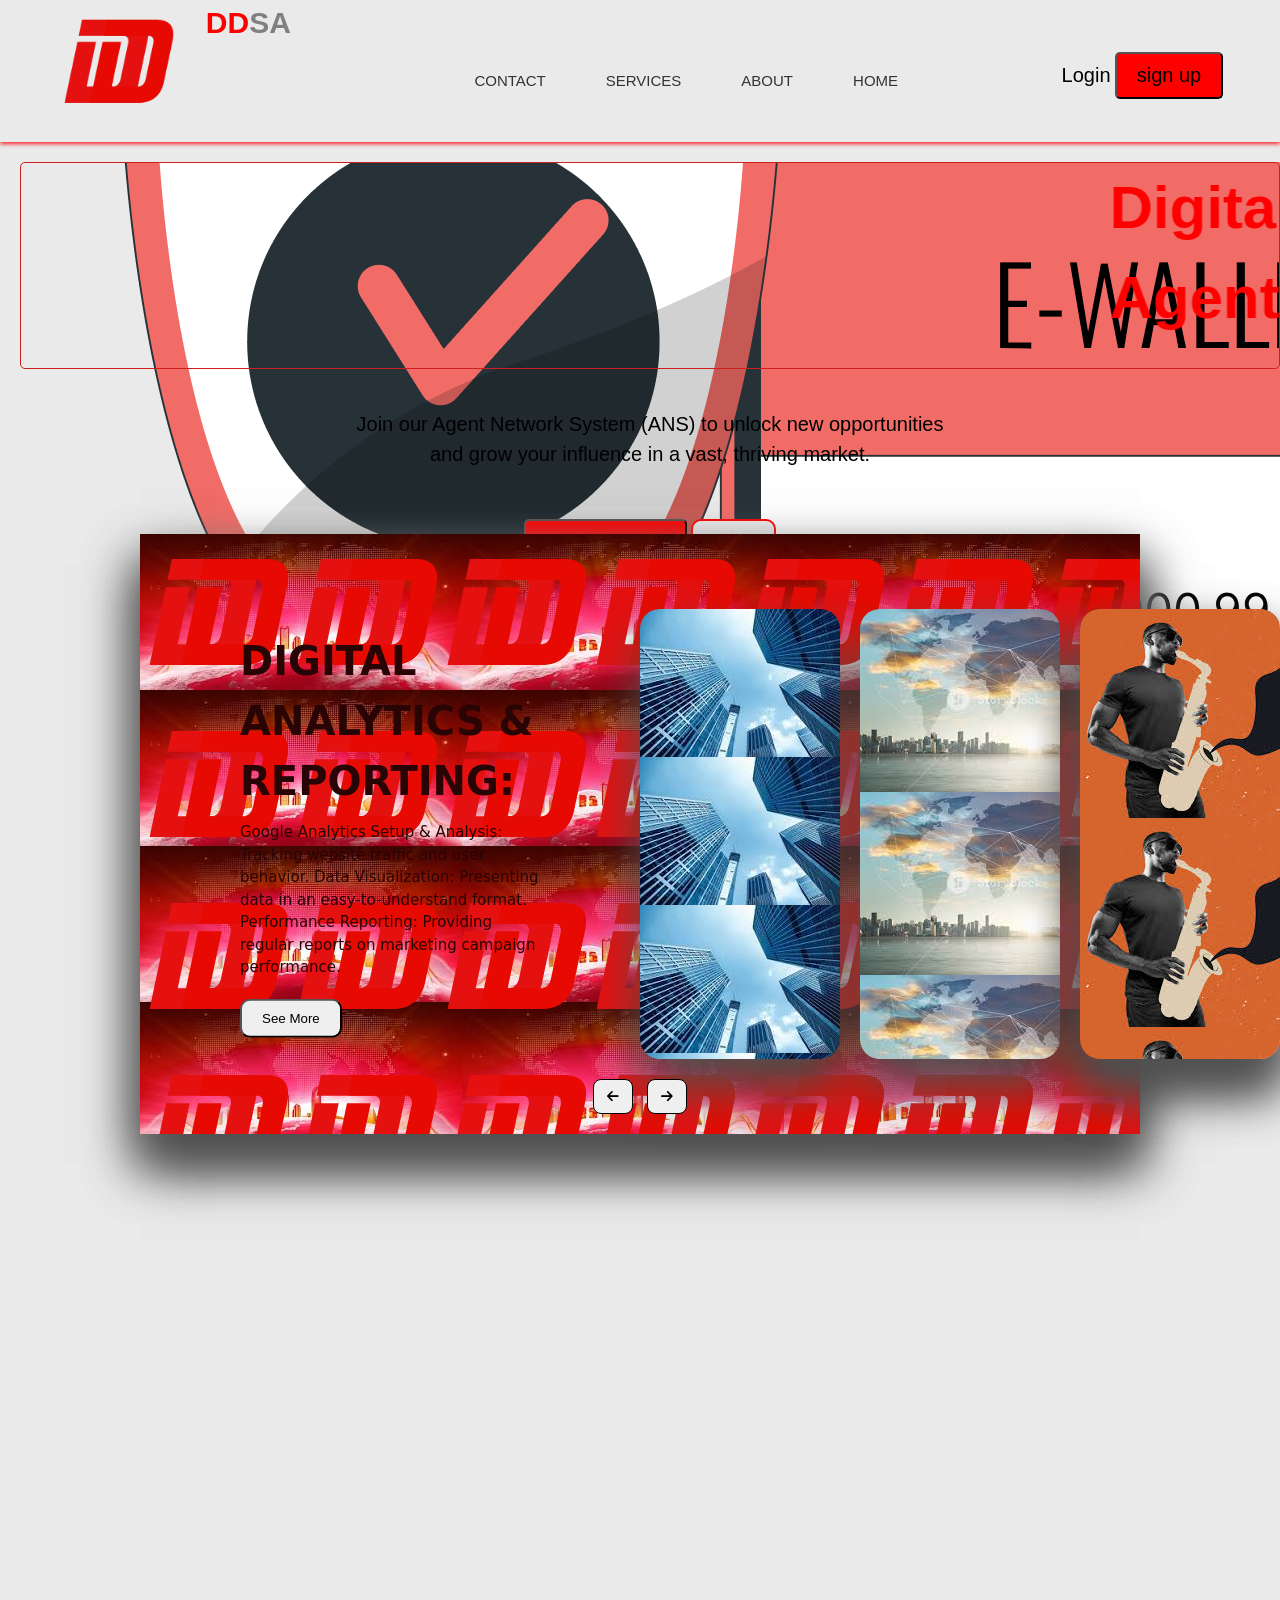
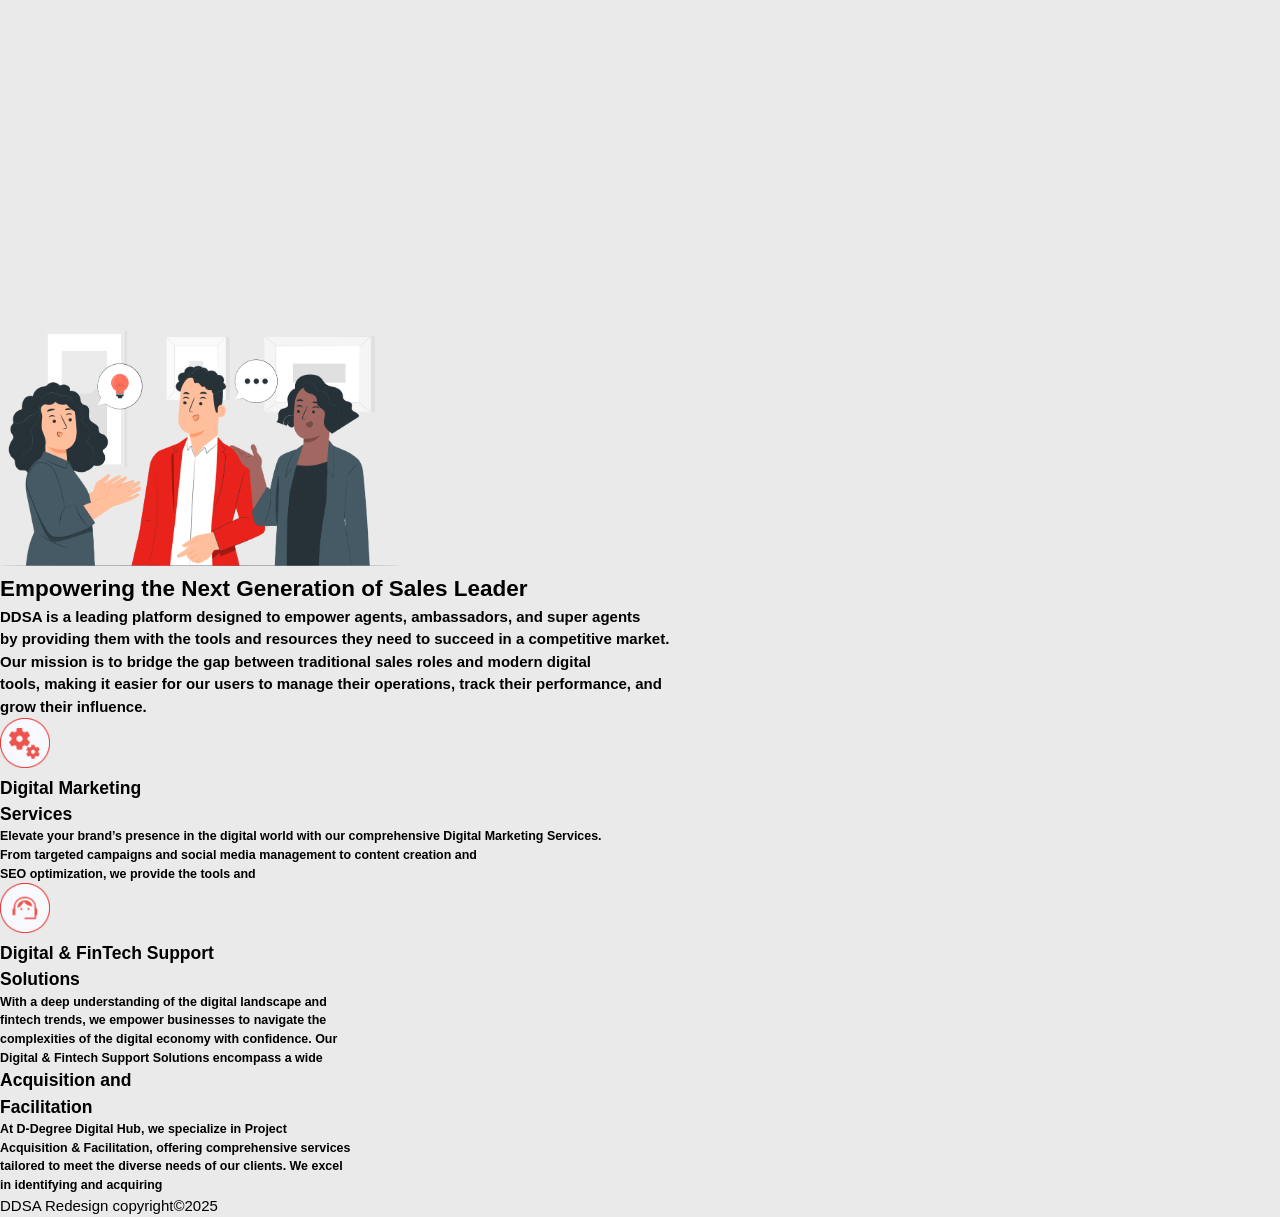
==== index.html @ ba038576 "first commit" ====
<!DOCTYPE html>
<html lang="en">
<head>
    <meta charset="UTF-8">
    <meta name="viewport" content="width=device-width, initial-scale=1.0">
    <meta name="description" content="DDSA digital marketing">
    <title>DDSA redesign</title>
    <link rel="stylesheet" href="./css/style.css">
    <link rel="stylesheet" href="https://cdnjs.cloudflare.com/ajax/libs/font-awesome/6.6.0/css/all.min.css">
</head>

<body>
    <header>
        <div  class="nav-container">
          <div class="logo">
                <img src="images/download (4).jpeg" alt="DDSA Logo" width="50%" height="60%">
                <h1><span class="highlight">DD</span>SA</h1>
            </div>
            <nav class="navbar">
                <ul>
            
                    <li><a href="#/home" target="_blank">Home</a></li>
                    <li><a href="#/about" target="_blank">About</a></li>
                    <li><a href="#/services" target="_blank">Services</a></li>
                    <li><a href="#/contact" target="_blank">Contact</a></li>
                </ul>                                                           
            </nav >
            <div class="action">
                <a href="#" id="empiphany">Login</a>   
                <button type="button" id="astra">sign up</button>

            </div>
        </div>
    </header>
    
    <section >       
        <div class="container">
            <div class="slide">
                <div class="item" style="background: url('../images/world.jpg');">
                    <div class="content">
                        <div class="name">Web Design & Development</div>
                        <div class="description"><bold> (Especially if you offer services beyond just marketing)
                            Website Design: Creating visually appealing and user-friendly websites.
                            Website Development: Building functional and responsive websites.
                            E-commerce Development: Building online stores.</bold></div>
                        <button>See More</button>
                    </div>
                </div>

                <div class="item" style="background: url('../images/download (4).jpeg');">
                    <div class="content">
                        <div class="name">Digital Analytics & Reporting:</div>
                        <div class="description">
                            Google Analytics Setup & Analysis: Tracking website traffic and user behavior.
                            Data Visualization: Presenting data in an easy-to-understand format.
                            Performance Reporting: Providing regular reports on marketing campaign performance.</div>
                        <button>See More</button>
                    </div>
                </div>

                <div class="item" style="background: url('../images/download.jpg');">
                    <div class="content">
                        <div class="name">Search Engine Optimization (SEO)</div>
                        <div class="description">On-Page SEO: Optimizing website content and structure for search engines (keyword research, content optimization, technical SEO).<br>
                            Off-Page SEO: Building authority and backlinks from other websites.<br>
                            Local SEO: Optimizing for local search results (Google My Business, local citations)</div>
                        <button>See More</button>
                    </div>
                </div>

                <div class="item" style="background: url('../images/images.jpg');">
                    <div class="content">
                        <div class="name">Conversion rate optimization</div>
                        <div class="description">
                            A/B Testing: Experimenting with different website elements to improve conversion rates.
                            User Experience (UX) Analysis: Identifying and addressing usability issues.
                            Landing Page Optimization: Designing high-converting landing pages.</div>
                        <button>See More</button>
                    </div>
                </div>

                <div class="item" style="background: url('../images/plan.jpg');">
                    <div class="content">
                        <div class="name">Influencer Marketing</div>
                        <div class="description">
                            Influencer Identification & Outreach: Finding and collaborating with relevant influencers.                                           
                            Campaign Management: Planning and executing influencer marketing campaigns.
                        </div>
                        <button>See More</button>
                    </div>
                </div>

                <div class="item" style="background: url(../images/pary.jpg);">
                    <div class="content">
                        <div class="name">Marketing Campaign</div>
                        <div class="description">Our latest marketing campaign struck a chord with our target audience, resulting in a significant increase in engagement.
                            This shows that we can help the public vibe to your rythm.
                        </div>
                        <button>See More</button>
                    </div>
                </div>
            </div>

            <div class="button">
                <button class="prev"><i class="fa-solid fa-arrow-left"></i></button>
                <button class="next"><i class="fa-solid fa-arrow-right"></i></button>
            </div>
        </div>
   </section>

    <script src="./sctipt/main.js"></script>

    <!--section-->
       
    <section class="showcase">
        <div class="_container">
            <h1><marquee float dir="left" >Digitally Empowering Sales<br>
                Agents, Everywhere!</marquee> </h1>
                <h3>Join our Agent Network System (ANS) to unlock new opportunities <br>and grow your influence in a vast, thriving market.</h3>
                <div class="action_2">
                    <button type="button" id="seli">Get started</button>
                    <button type="button" id="sad">More</button>
                </div>
        </div>

    </Section>
    <!--section_3-->
    <section id="cards">
      <div class="cont_4">
        <div class="box">
          <img src="./images/altered.jpeg" width="400px" height="250px" id="img_1">
          <h2>Empowering the Next
            Generation of Sales
            Leader</h2>
           <h4>DDSA is a leading platform designed to empower agents, ambassadors, and super agents
            <br> by providing them with the tools and resources they need to succeed in a competitive market.
            <br> Our mission is to bridge the gap between traditional sales roles and modern digital 
            <br>tools, making it easier for our
             users to manage their operations, track their performance, and
             <br> grow their influence.</h4>
        </div>
      </div>
    </section>
    <!--section_4-->
    <section  id="services">
      <div class="cont_5">
        <div class="box_1">
          <img src="./images/settins.jpeg" height="50px" width="50px">
            <h3>Digital Marketing<br>Services</h3>
            <p><h5>Elevate your brand’s presence in the digital world with our comprehensive Digital Marketing Services.
              <br> From targeted campaigns and social media
               management to content creation and <br>SEO optimization, we provide the tools and</h5></p>
        </div>

        <div class="box_1">
          <img src="./images/speakers.jpeg" alt="?" width="50px" height="50px">
          <h3>Digital & FinTech
            Support <br> Solutions</h3>
           <h5> With a deep understanding of the digital landscape and<br>
             fintech trends, we empower businesses to navigate the
             <br> complexities of the digital 
            economy with confidence. Our<br> Digital & Fintech Support Solutions encompass a wide</h5>
        </div>
      
        <div class="box_1">
          <immg src="./images/stairs.jpeg" alt="?" width="50px" height="50px">
            <h3>Acquisition and
            <br>Facilitation</h3>
            <h5>At D-Degree Digital Hub, we specialize in Project <br>Acquisition & Facilitation,
               offering comprehensive services <br>tailored to meet the diverse needs of our clients. We excel<br> in identifying and acquiring
            </h5>
        </div>
        
      </div>

    </section>
    <footer>
      <p>DDSA Redesign copyright&copy;2025</p>
    </footer>

</body>
</html>

</body>
</html>
---- css/style.css ----
* {
    margin: auto;
    box-sizing: border-box;
    list-style: none;
    text-decoration: none;
}

body {
    background: #eaeaea;
    padding:0;
    margin:0;
    font:15px/1.5 Arial, Helvatica ,sans-erif;
    
}

.container {
    position: absolute;
    top: 50%;
    left: 50%;
    transform: translate(-50%, -50%);
    width: 1000px;
    height: 600px;
    background:orangered;
    box-shadow: 0 30px 50px #dbdbdb;
    margin-top: 30%;
    border-radius:5px 5px 5px 5px;

}

    .container .slide .item {
        width: 200px;
        height: 450px;
        position: absolute;
        top: 50%;
        transform: translate(0, -50%);
        border-radius: 20px;
        box-shadow: 0 30px 50px #505050;
        background-position: 50% 50%;
        background-size: cover;
        background-repeat: no-repeat;
        display: inline-block;
        transition: .5s;
    }

.slide .item:nth-child(1), .slide .item:nth-child(2) {
    top: 0;
    left: 0;
    transform: translate(0, 0);
    border-radius: 0;
    width: 100%;
    height: 100%;
}

    .slide .item:nth-child(2) .content { display: block; }

.slide .item:nth-child(3) {
    left: 50%;
}

.slide .item:nth-child(4) {
    left: calc(50% + 220px);
}

.slide .item:nth-child(5) {
    left: calc(50% + 440px);
}

.slide .item:nth-child(n + 6) {
    left: calc(50% + 440px);
    
}

.item .content {
    position: absolute;
    top: 50%;
    left: 100px;
    width: 300px;
    text-align: left;
    color:#290404;
    transform: translate(0, -50%);
    font-family: system-ui;
    display: none;
}

._container{
    margin-bottom:100%;
    padding-left:20px;
    padding-bottom:50px;
    text-align: center;
    margin-top:20px;
    width:100%;
    background: url('../images/bro-0hxQnOEq.jpeg')no-repeat 0 -300px;
}
.showcase ._container h1{
    font-size:60px;
    color: red;
    border:0.5px solid rgb(207, 30, 30);
    border-radius: 5px 5px 5px 5px;
    
}
.showcase ._container h3{
    font-size:20px;
    font-weight:lighter;
    justify-content: space-between;
    margin-top: 40px;
}
.action_2 #seli{
    font-size:20px;
    border-radius: 5px 5px 5px 5px;
    background-color:red;
    padding-left:30px;
    padding-right:30px;
    padding-top:20px;
    padding-bottom:20px;
    margin-top:50px;
}
.action_2 #sad{
    padding-top:20px;
    Padding-bottom:20px;
    padding-left:15px;
    padding-right:20px;
    font-size:20px;
    border-radius:10px 10px 10px 10px;
    border:2px solid red;


}

.content .name {
    font-size: 40px;
    text-transform: uppercase;
    font-weight: bold;
    opacity: 0;
    animation: animate 1s ease-in-out 1 forwards;
}

.content .description {
    margin-top: 10px;
    margin-bottom: 20px;
    opacity: 0;
    animation: animate 1s ease-in-out .3s 1 forwards;
}

.content button {
    padding: 10px 20px;
    border-radius: 10px 10px 10px 10px;
    cursor: pointer;
    opacity: 0;
    animation: animate 1s ease-in-out .6s 1 forwards;
}

    @keyframes animate{
        from {
            opacity: 0;
            transform: translate(0, 100px);
            filter: blur(33px);
        }

        to {
            opacity: 1;
            transform: translate(0);
            filter: blur(0);
        }
    }

.button {
    width: 100%;
    text-align: center;
    position: absolute;
    bottom: 20px;
}

.button button {
    width: 40px;
    height: 35px;
    border-radius: 8px;
    border: none;
    cursor: pointer;
    margin: 0 5px;
    border: 1px solid #000;
    transition: .3s;
}

    .button button:hover {
        background: #ababab;
        color:orangered;
    }
    
    
       
    
    header .nav-container{
        max-height: 1200%;
        margin:auto;
        display:flex;
        align-items: center;
        justify-content: space-between;
        box-shadow: 0 2px 10px rgba(0, 0, 0,0.1);
        box-shadow:0 2px 4px rgba(250, 3, 3, 0.842);
        
    }

    header .nav-container .logo{
        float:left;
        
      }
      header .nav-container .logo h1{
        margin-bottom:-20px;
        
        float:right;
      }


    header  .navbar a{
        gap:2rem;
        list-style:none;
        text-decoration:none;
        color:#333;
        transition: color 0.3s  ease;
        text-transform: uppercase;
        
    }
    .navbar a:hover{
        color:#007bff;
    }
     nav ul li{
        float:right;
        display: inline;
        padding:30px;
        margin-top:20px;
        border-radius: 5px orangered ;

    }
    header .highlight{
        color:red;
        font-weight:bold;
    }
    
    
    
    header{
        min-height:70px;
        color: #808080;

    }
    .action #astra{
        background-color:red;
        padding-left:20px;
        padding-right:20px;
        padding-top:10px;
        padding-bottom:10px;
        border-radius: 5px 5px 5px 5px;
        margin-top:10px;
        font-size:20px

    }
    .action #empiphany{
        margin-left:20px;
        font-size:20px;
        color:black;
    }
    .action #empiphany a{
        text-decoration: none;
    }
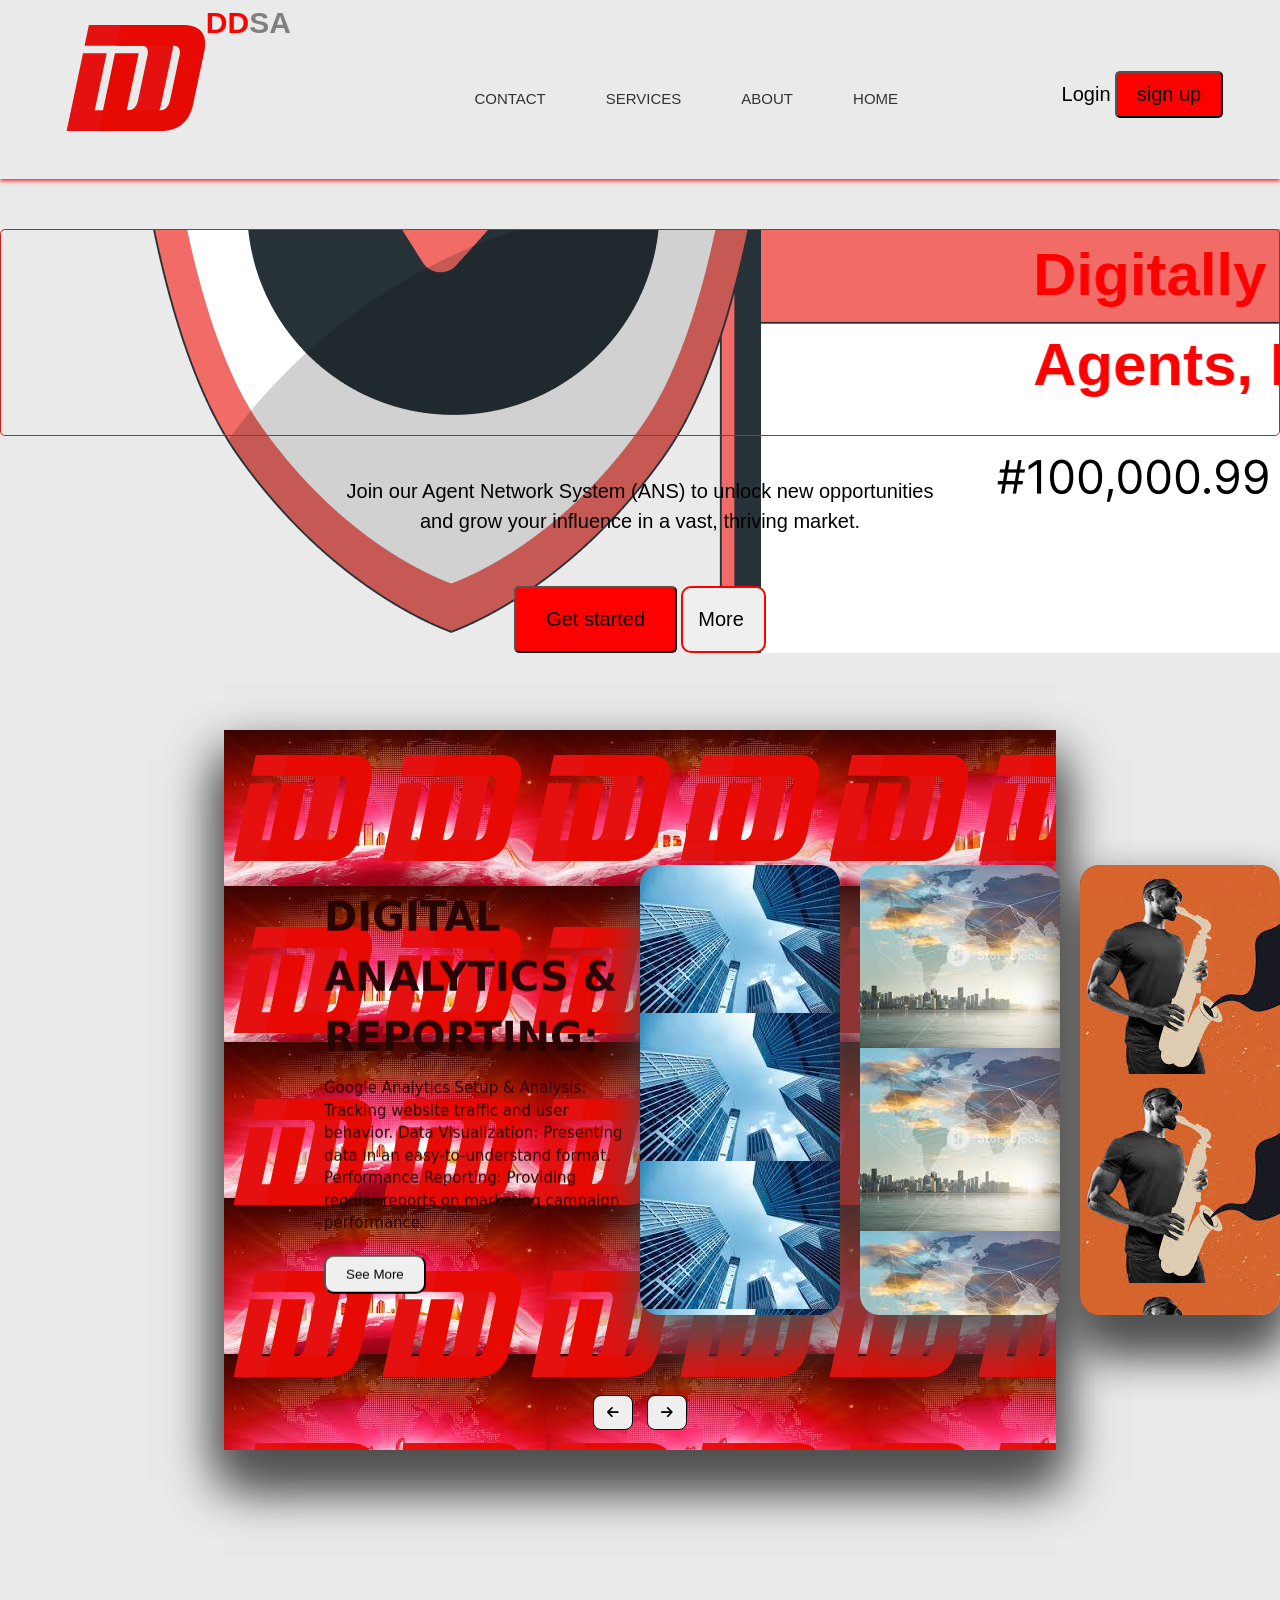
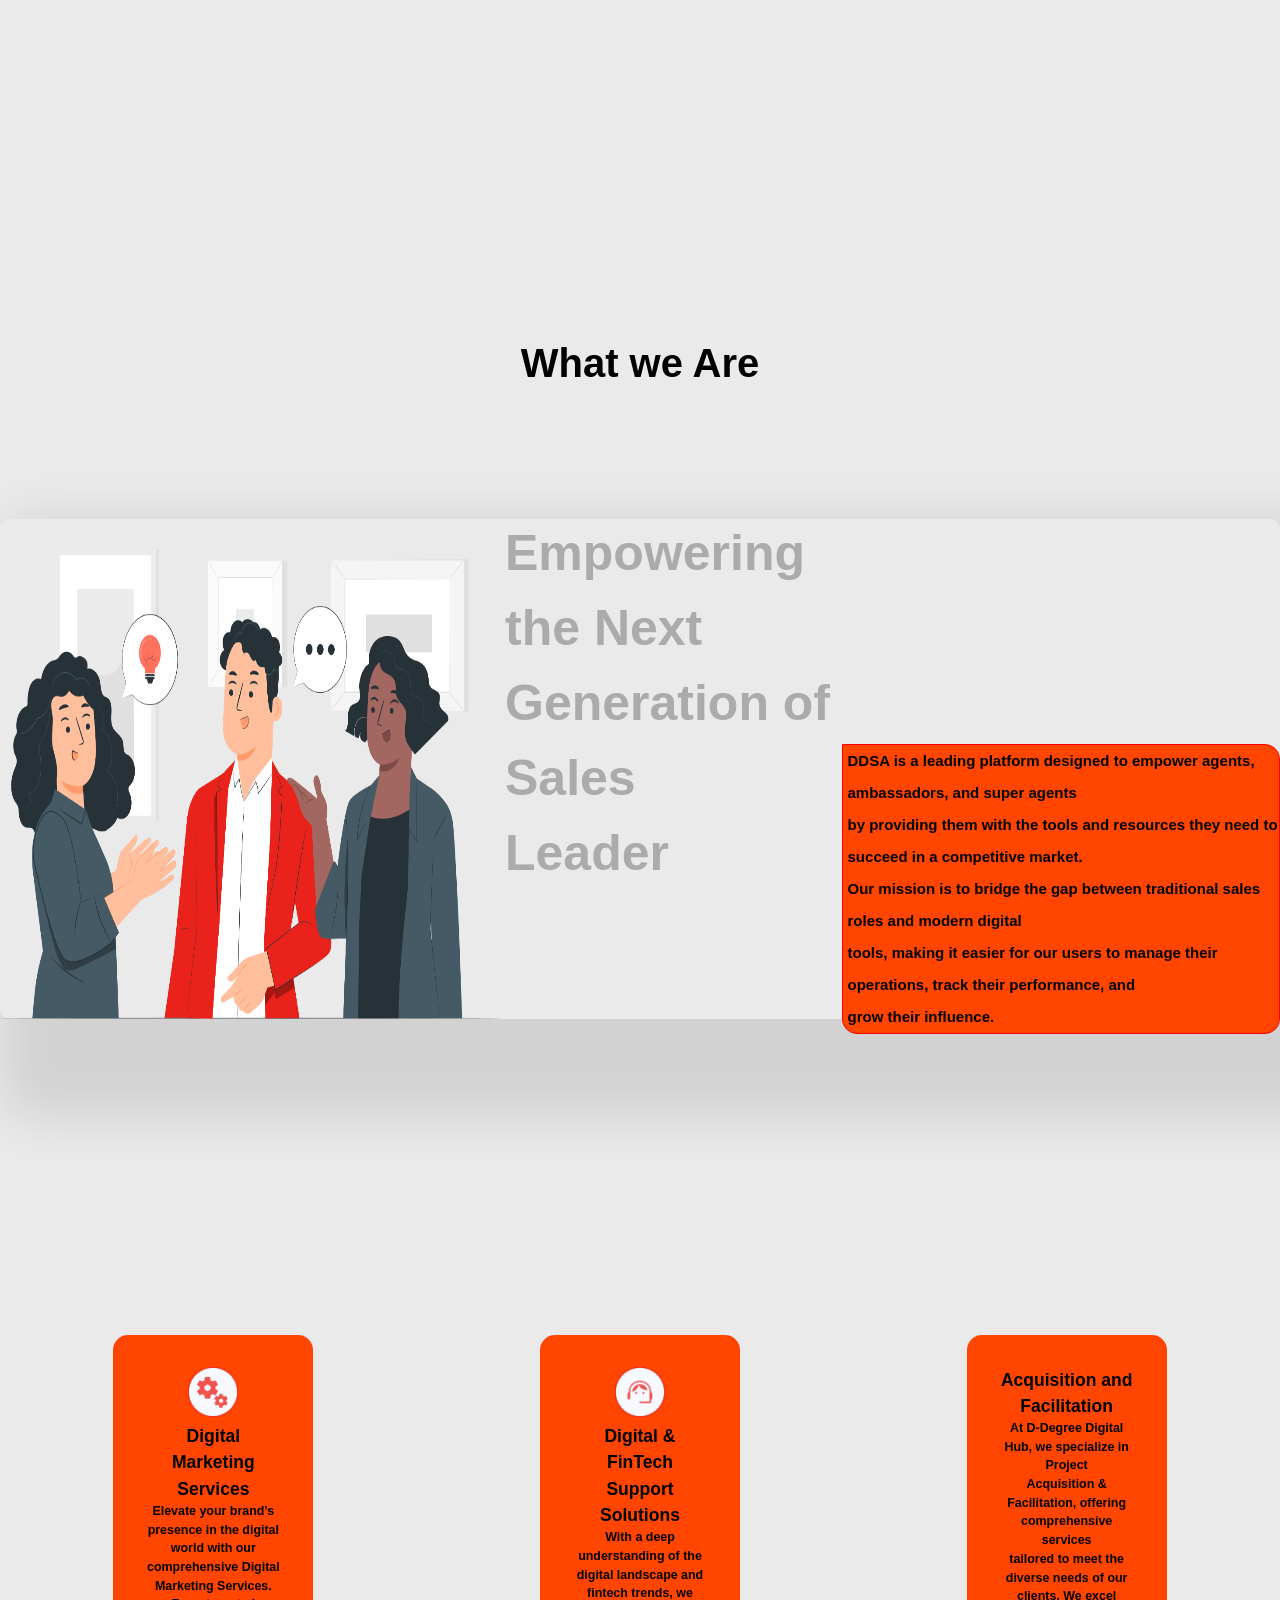
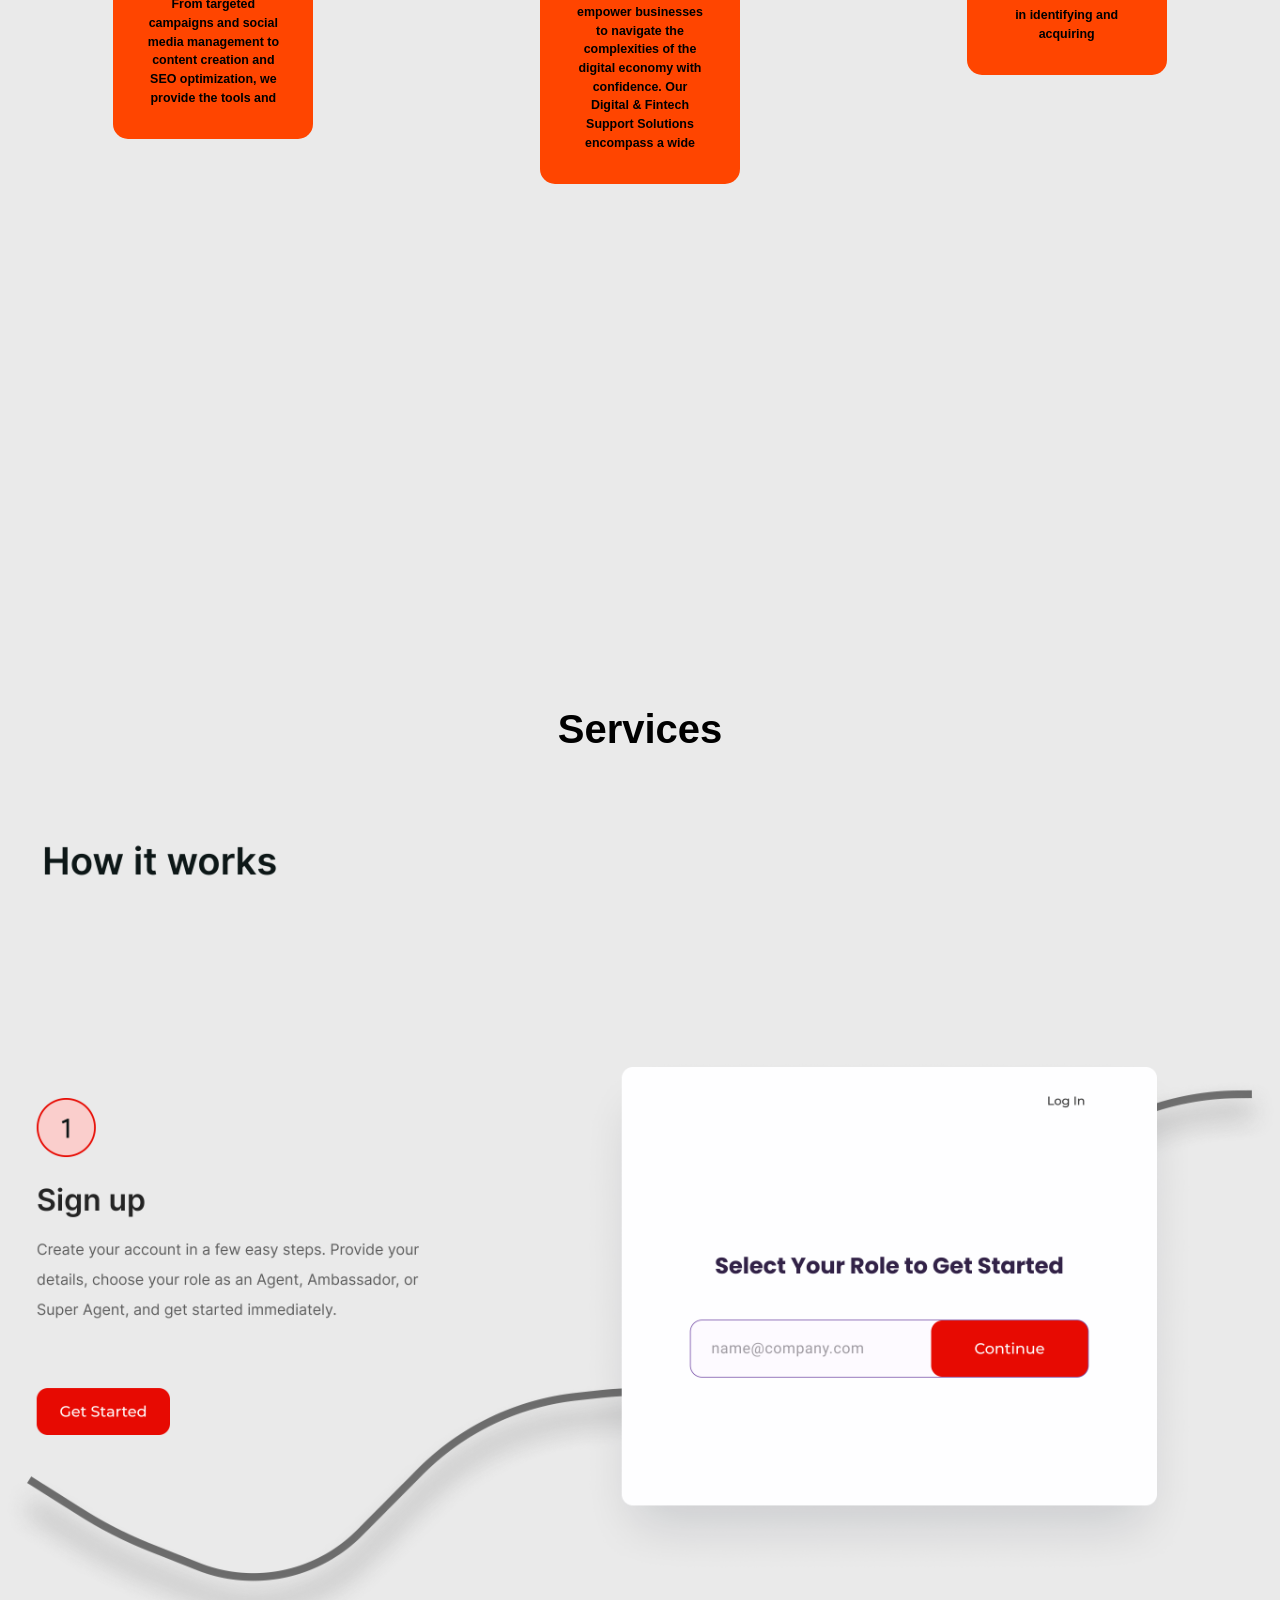
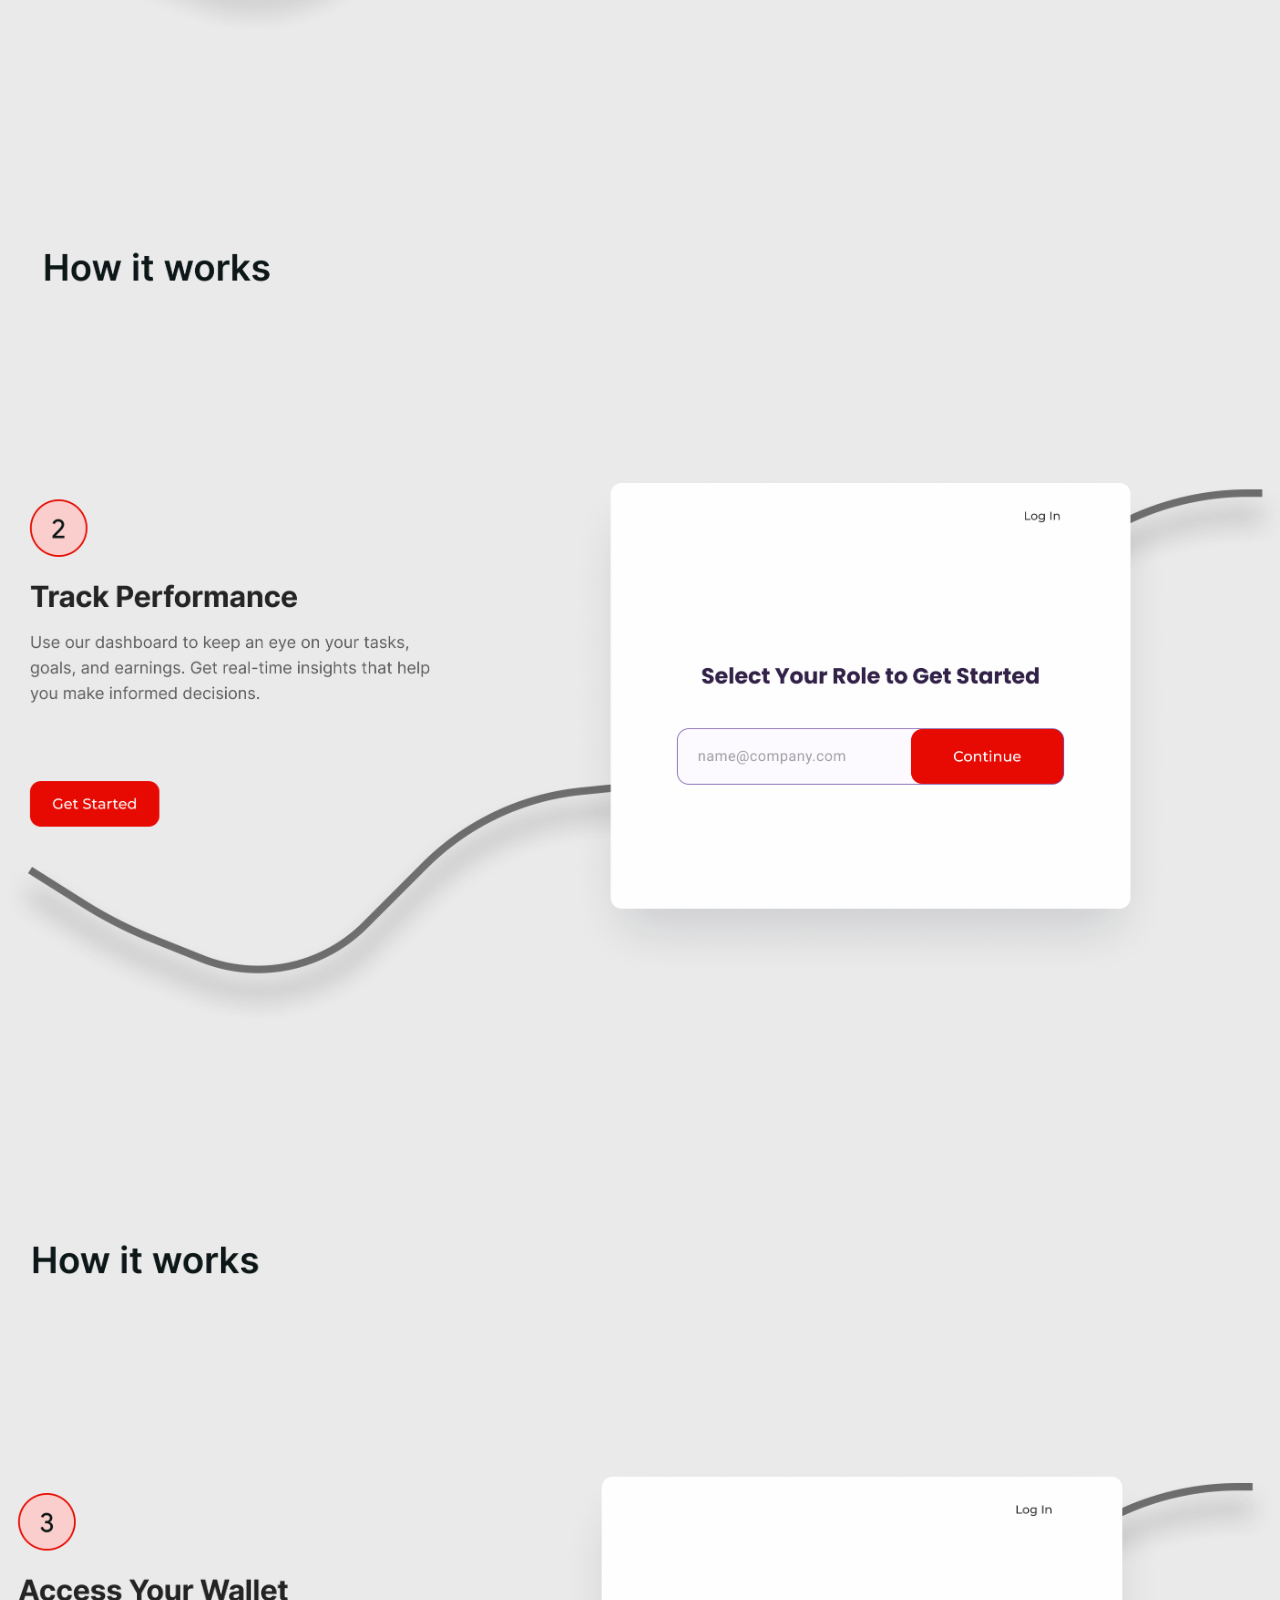
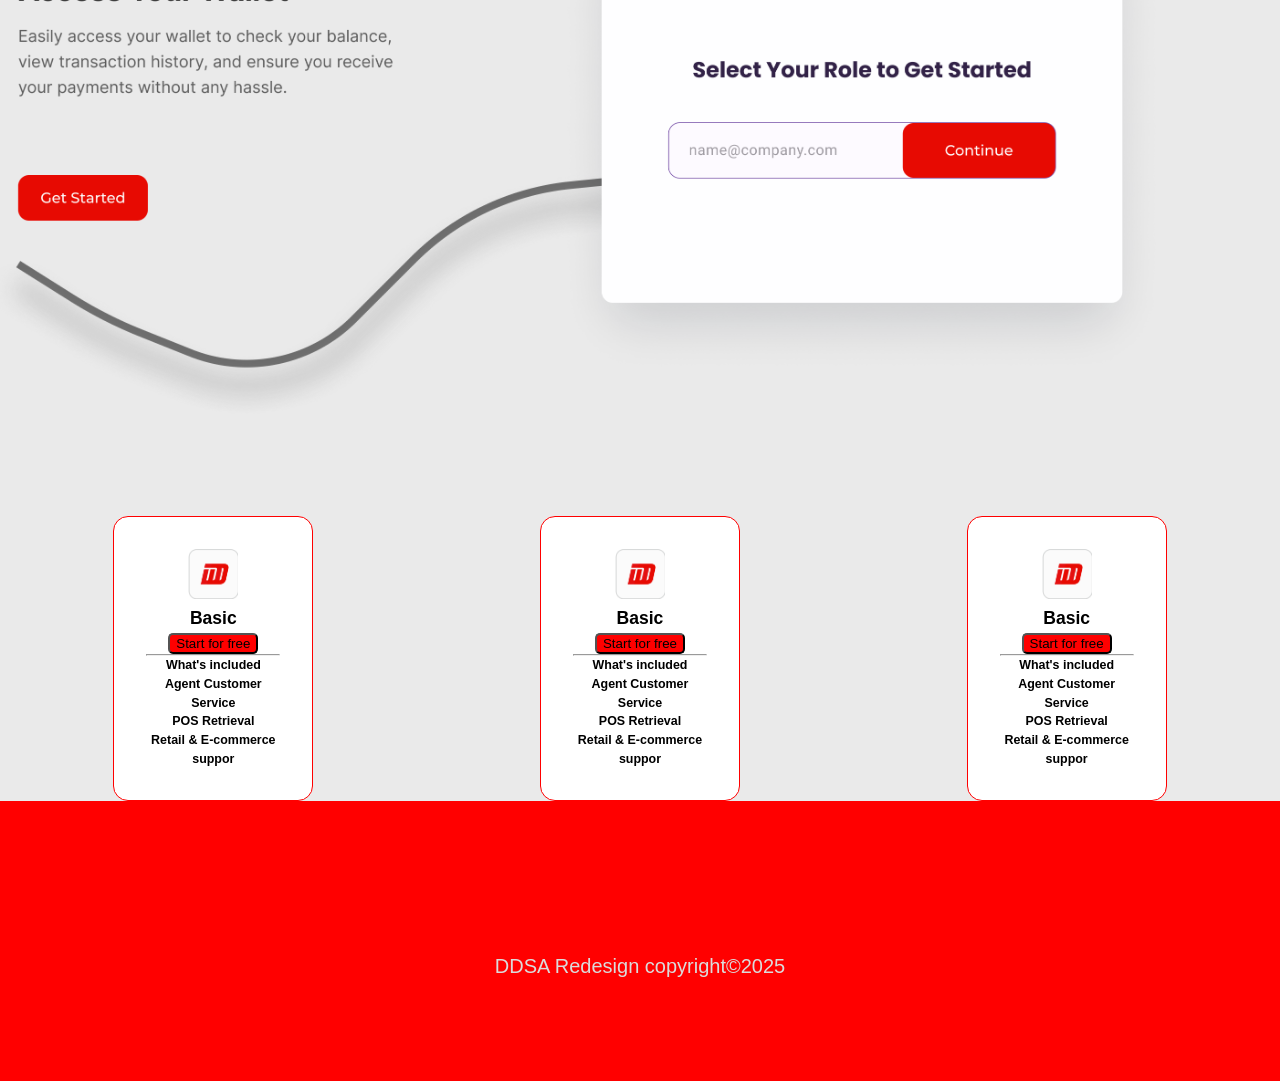
==== commit 45b1883c: "changed px to %" ====
--- a/index.html
+++ b/index.html
@@ -10,10 +10,10 @@
 </head>
 
 <body>
-    <header>
+    <header >
         <div  class="nav-container">
           <div class="logo">
-                <img src="images/download (4).jpeg" alt="DDSA Logo" width="50%" height="60%">
+                <img src="images/download (4).jpeg" alt="DDSA Logo">
                 <h1><span class="highlight">DD</span>SA</h1>
             </div>
             <nav class="navbar">
@@ -35,6 +35,9 @@
     
     <section >       
         <div class="container">
+            <div class="heeead">
+                <h3>AFFFoopeodsk doirjh og vgkksjg kosejhgf jkhefi0ejtj;aksjg;lskjgfbn</h3>
+            </div>
             <div class="slide">
                 <div class="item" style="background: url('../images/world.jpg');">
                     <div class="content">
@@ -122,27 +125,33 @@
                     <button type="button" id="sad">More</button>
                 </div>
         </div>
+        
+    
+
 
     </Section>
     <!--section_3-->
     <section id="cards">
-      <div class="cont_4">
-        <div class="box">
-          <img src="./images/altered.jpeg" width="400px" height="250px" id="img_1">
-          <h2>Empowering the Next
-            Generation of Sales
+        <div class="wep"></div>
+            <h1>What we Are</h1>
+        </div>
+        <div class="cont_4">
+          <img src="./images/altered.jpeg" width="500px" height="500px" id="img_1">
+          <h2>Empowering the Next<br>
+            Generation of Sales<br>
             Leader</h2>
            <h4>DDSA is a leading platform designed to empower agents, ambassadors, and super agents
             <br> by providing them with the tools and resources they need to succeed in a competitive market.
             <br> Our mission is to bridge the gap between traditional sales roles and modern digital 
             <br>tools, making it easier for our
              users to manage their operations, track their performance, and
-             <br> grow their influence.</h4>
-        </div>
-      </div>
+             <br> grow their influence.</h4>    
+        </div>
     </section>
+
     <!--section_4-->
     <section  id="services">
+        <h1>Services</h1>
       <div class="cont_5">
         <div class="box_1">
           <img src="./images/settins.jpeg" height="50px" width="50px">
@@ -163,7 +172,7 @@
         </div>
       
         <div class="box_1">
-          <immg src="./images/stairs.jpeg" alt="?" width="50px" height="50px">
+          <immg src="./images/speakers.jpeg" alt="?" width="50px" height="50px">
             <h3>Acquisition and
             <br>Facilitation</h3>
             <h5>At D-Degree Digital Hub, we specialize in Project <br>Acquisition & Facilitation,
@@ -173,9 +182,58 @@
         
       </div>
 
+      <section class="slide">
+        <div class="_carole">
+            <div class="box_in"> 
+                <img src="images/Property 1_Frame 1321315113-DfkSCyv6.jpeg" width="100%" height="50%">
+            </div>
+            <div class="box_in">
+                <img src="images/Property 2_Frame 1321315114-BD-hzSzO.jpeg" width="100%" height="50%">
+            </div>
+            <div class="box_in">
+                <img src="images/Property 3_Frame 1321315115-ogtceD3v.jpeg" width="100%" height="50%">
+            </div>
+        </div>
+      </section>
+
     </section>
+    <div class="savita">
+        <div class="boxh">
+            <img src="./images/Group 33496-DVMqZRUP.png" alt="?" width="50px" height="50px">
+            <h3>Basic</h3>
+            <button type="button" class="fav">Start for free</button> 
+            <hr>
+            <h5><strong>What's included</strong>
+            <br>Agent Customer Service
+            <br> POS Retrieval
+            <br>Retail & E-commerce suppor</h5>
+        </div>
+            <div class="boxh">
+                <img src="./images/Group 33496-DVMqZRUP.png" alt="?" width="50px" height="50px">
+                <h3>Basic</h3>
+                <button type="button" class="fav">Start for free</button> 
+                <hr>
+                <h5><strong>What's included</strong>
+                <br>Agent Customer Service
+                <br> POS Retrieval
+                <br>Retail & E-commerce suppor</h5>
+            </div>
+            <div class="boxh">
+                <img src="./images/Group 33496-DVMqZRUP.png" alt="?" width="50px" height="50px">
+                <h3>Basic</h3>
+                <button type="button" class="fav">Start for free</button> 
+                <hr>
+                <h5><strong>What's included</strong>
+                <br>Agent Customer Service
+                <br> POS Retrieval
+                <br>Retail & E-commerce suppor</h5>
+            </div>
+    </div>    
+
     <footer>
-      <p>DDSA Redesign copyright&copy;2025</p>
+        <div>
+             <p>DDSA Redesign copyright&copy;2025</p>
+      </div>
     </footer>
 
 </body>
--- a/css/style.css
+++ b/css/style.css
@@ -18,13 +18,13 @@
     top: 50%;
     left: 50%;
     transform: translate(-50%, -50%);
-    width: 1000px;
-    height: 600px;
+    width: 65%;
+    height: 80%;
     background:orangered;
     box-shadow: 0 30px 50px #dbdbdb;
-    margin-top: 30%;
+    margin-top: 50%;
     border-radius:5px 5px 5px 5px;
-
+    justify-items: baseline;
 }
 
     .container .slide .item {
@@ -84,18 +84,17 @@
 
 ._container{
     margin-bottom:100%;
-    padding-left:20px;
-    padding-bottom:50px;
     text-align: center;
-    margin-top:20px;
+    margin-top:30px;
     width:100%;
-    background: url('../images/bro-0hxQnOEq.jpeg')no-repeat 0 -300px;
+    background: url('../images/bro-0hxQnOEq.jpeg')no-repeat 0 -500px;
 }
 .showcase ._container h1{
     font-size:60px;
     color: red;
     border:0.5px solid rgb(207, 30, 30);
     border-radius: 5px 5px 5px 5px;
+    font-weight:bold;
     
 }
 .showcase ._container h3{
@@ -262,7 +261,120 @@
     .action #empiphany a{
         text-decoration: none;
     }
-    
-    
-
-   +    .cont_4{
+        display:flex;
+        border-radius: 10px 10px 10px 10px;
+        box-shadow:50px 50px 50px 50px rgba(0, 0, 0,0.1);
+        margin-bottom: 100%;
+        margin-top:-80%;
+
+    }
+
+
+    .cont_4  h2{
+        font-size:50px;
+        margin-top:-10px;
+        border-radius:15px 15px 0 15px;
+        padding:7px 7px 7px 5px;
+        color:#ababab;
+        font-family: Verdana, Geneva, Tahoma, sans-serif;
+    }
+
+    .cont_4 h4{
+        font-size:15px;
+        line-height: 2rem;
+        border-radius:  0 15px 15px 15px;
+        border:1px solid red;
+        background-color:orangered;
+        font-family: Verdana, Geneva, Tahoma, sans-serif;
+        padding-left:5px;
+        margin-bottom:-15px;
+        
+
+    } 
+    .cont_5 {
+        display:flex;
+        flex-wrap: wrap;
+        justify-content: center;
+        
+    }
+    .cont_5 .box_1{
+        background:orangered;
+        border-radius: 15px;
+        width: 200px;
+        padding:2rem;
+        box-shadow: o 10px 25px rgba(0, 0, 0,0.3);
+        text-align:center;
+        transition: transform 0.3s ease;
+        margin-top:-80%;
+    }
+    .cont_5 .box_1:hover{
+        transform: scale(1.05);
+    }
+    #cards  h1{
+        text-align: center;
+        font-size:40px;
+        padding-bottom: 1150px;
+    }
+    
+    
+    #services h1{
+        text-align:center;
+        font-size:40px;
+    }
+    ._carole .box_in{
+        display:inline-block;
+        justify-content: space-between;
+    }
+    .savita {
+        display:flex;
+        flex-wrap: wrap;
+        justify-content: center;
+        
+    }
+    .savita .boxh{
+        background:white;
+        border-radius: 15px;
+        width: 200px;
+        padding:2rem;
+        box-shadow: o 10px 25px rgba(0, 0, 0,0.3);
+        text-align:center;
+        transition: transform 0.3s ease;
+        border: 1px solid red;
+        
+    }
+    .savita .boxh:hover{
+        transform: scale(1.05);
+    }
+
+    footer {
+        background-color: red;
+        padding: 10px 20px 100px 20px;
+        text-align:center;
+        font-size:20px;   
+        color:#dbdbdb;  
+    }
+    footer p{
+        margin-top:80px;
+        padding-top:60px;
+    }
+    
+@media(max-width:768px){
+    header,
+    header nav,
+    header nav li,.box,.boxh {
+        float:none;
+        text-align:center;
+        width:100%;
+    }
+}
+    header{
+        padding-bottom:20px;
+    }
+#showcase h1{
+    margin-top:40px;
+}
+.fav{
+    background-color:red;
+    border-radius: 5px 5px 5px 5px;
+}
